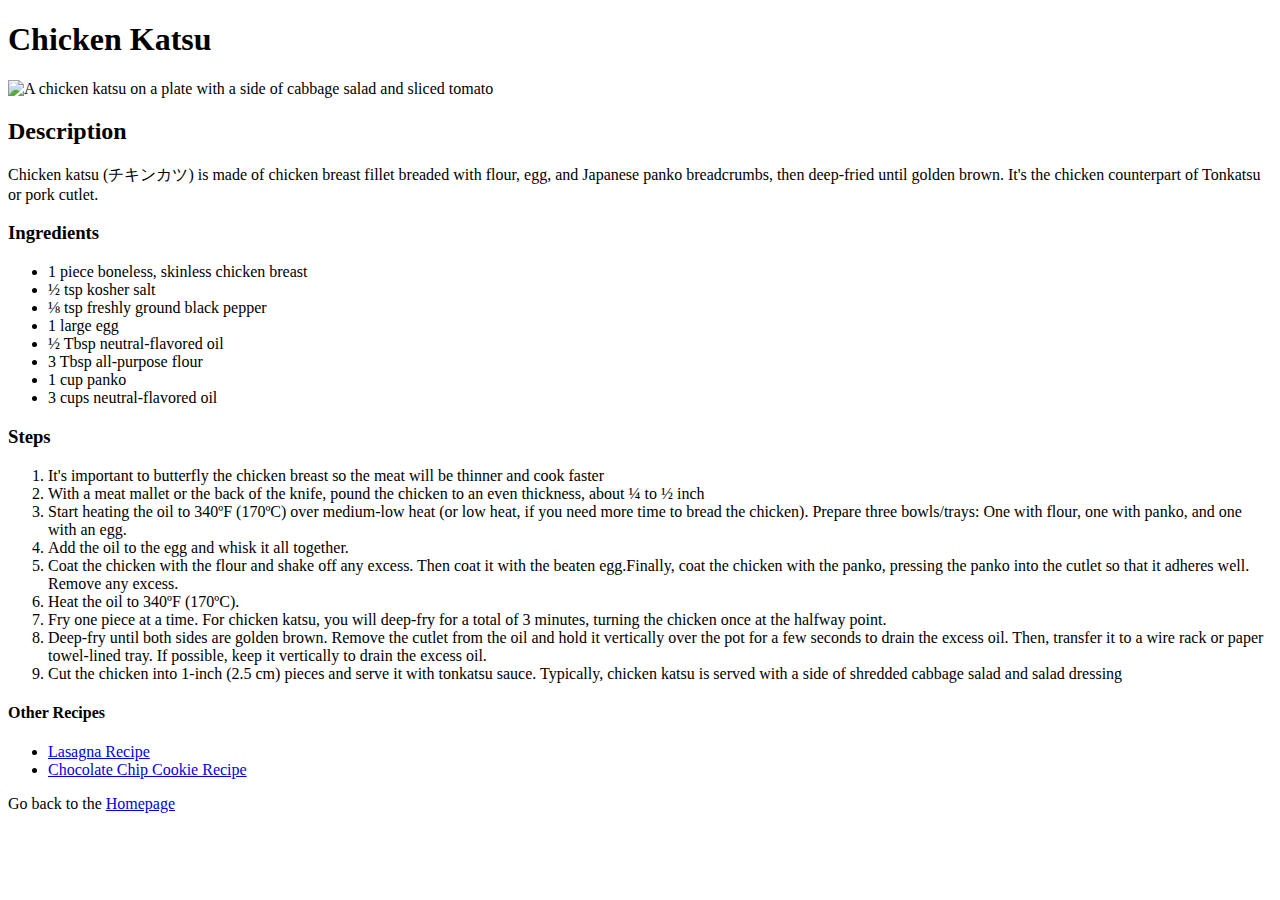
==== recipes/chicken-katsu.html @ a15e0325 "Add and modify html files" ====
<!DOCTYPE html>
<html lang="en">

<head>
    <meta charset="UTF-8">
    <title>Chicken Katsu</title>
</head>

<body>
    <h1>Chicken Katsu</h1>
    <img src="https://www.justonecookbook.com/wp-content/uploads/2021/10/Chicken-Katsu-3836-I-2.jpg" alt="A chicken katsu on a plate with a side of cabbage salad and sliced tomato">

    <h2>Description</h2>
    <p>Chicken katsu (チキンカツ) is made of chicken breast fillet breaded with flour, egg, and Japanese panko breadcrumbs, then deep-fried until golden brown. It's the chicken counterpart of Tonkatsu or pork cutlet.</p>

    <h3>Ingredients</h3>
        <ul>
            <li>1 piece boneless, skinless chicken breast</li>
            <li>½ tsp kosher salt</li>
            <li>⅛ tsp freshly ground black pepper</li>
            <li>1 large egg </li>
            <li>½ Tbsp neutral-flavored oil</li>
            <li>3 Tbsp all-purpose flour</li>
            <li>1 cup panko</li>
            <li>3 cups neutral-flavored oil</li>
        </ul>

    <h3>Steps</h3>
        <ol>
            <li>It's important to butterfly the chicken breast so the meat will be thinner and cook faster</li>
            <li>With a meat mallet or the back of the knife, pound the chicken to an even thickness, about ¼ to ½ inch</li>
            <li>Start heating the oil to 340ºF (170ºC) over medium-low heat (or low heat, if you need more time to bread the chicken). Prepare three bowls/trays: One with flour, one with panko, and one with an egg.</li>
            <li>Add the oil to the egg and whisk it all together.</li>
            <li>Coat the chicken with the flour and shake off any excess. Then coat it with the beaten egg.Finally, coat the chicken with the panko, pressing the panko into the cutlet so that it adheres well. Remove any excess.</li>
            <li>Heat the oil to 340ºF (170ºC).</li>
            <li>Fry one piece at a time. For chicken katsu, you will deep-fry for a total of 3 minutes, turning the chicken once at the halfway point.</li>
            <li>Deep-fry until both sides are golden brown. Remove the cutlet from the oil and hold it vertically over the pot for a few seconds to drain the excess oil. Then, transfer it to a wire rack or paper towel-lined tray. If possible, keep it vertically to drain the excess oil.</li>
            <li>Cut the chicken into 1-inch (2.5 cm) pieces and serve it with tonkatsu sauce. Typically, chicken katsu is served with a side of shredded cabbage salad and salad dressing</li>
        </ol>

<h4>Other Recipes</h4>
<ul>
    <li><a href="lasagna.html">Lasagna Recipe</a></li>
    <li><a href="cookies.html">Chocolate Chip Cookie Recipe</a></li>
</ul>

<p>Go back to the <a href="../index.html">Homepage</a></p>
</body>
</html>
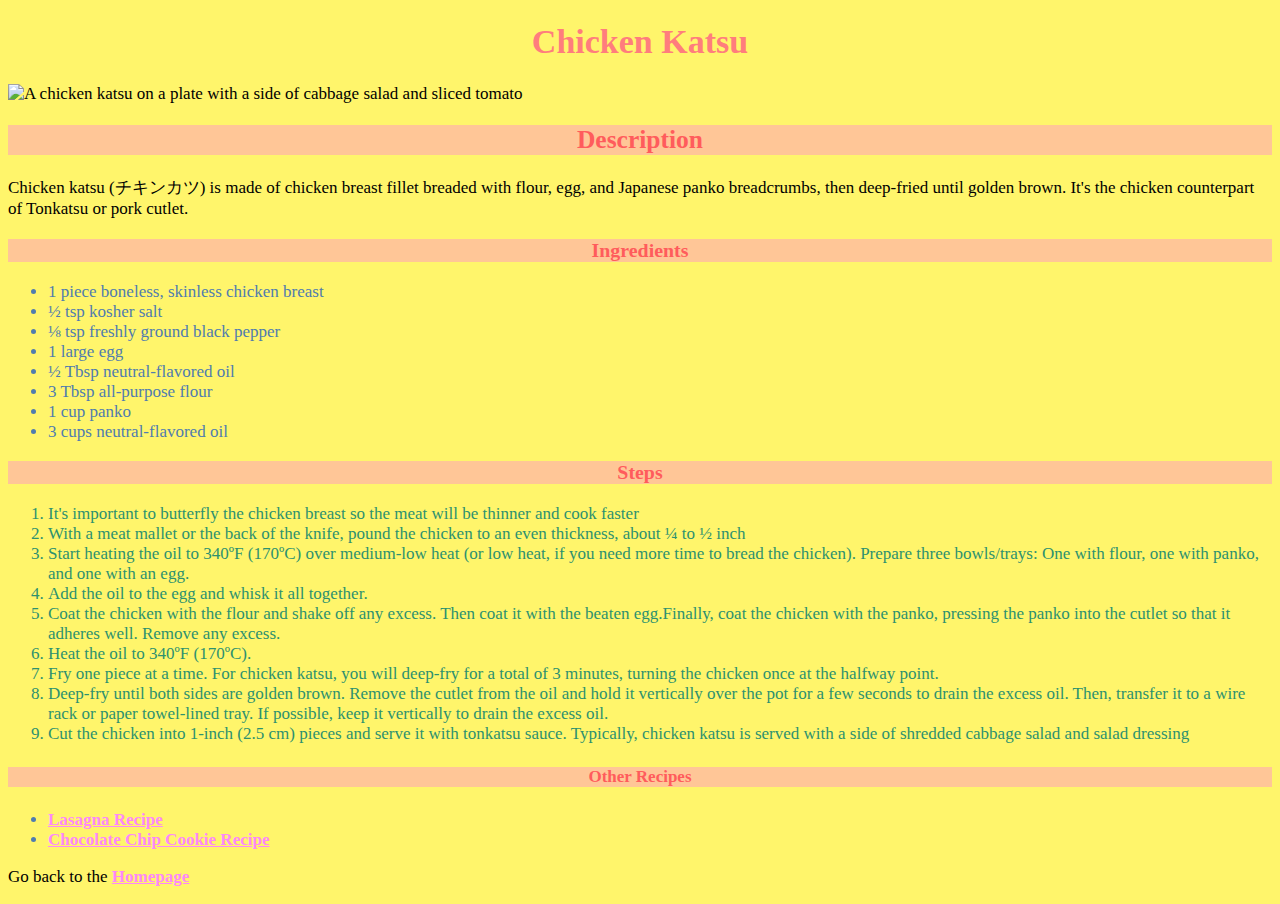
==== commit 6b338c4a: "Add basic CSS" ====
--- a/recipes/chicken-katsu.html
+++ b/recipes/chicken-katsu.html
@@ -4,16 +4,17 @@
 <head>
     <meta charset="UTF-8">
     <title>Chicken Katsu</title>
+    <link rel="stylesheet" href="../style.css">
 </head>
 
 <body>
     <h1>Chicken Katsu</h1>
     <img src="https://www.justonecookbook.com/wp-content/uploads/2021/10/Chicken-Katsu-3836-I-2.jpg" alt="A chicken katsu on a plate with a side of cabbage salad and sliced tomato">
 
-    <h2>Description</h2>
+    <h2 class="divide">Description</h2>
     <p>Chicken katsu (チキンカツ) is made of chicken breast fillet breaded with flour, egg, and Japanese panko breadcrumbs, then deep-fried until golden brown. It's the chicken counterpart of Tonkatsu or pork cutlet.</p>
 
-    <h3>Ingredients</h3>
+    <h3 class="divide">Ingredients</h3>
         <ul>
             <li>1 piece boneless, skinless chicken breast</li>
             <li>½ tsp kosher salt</li>
@@ -25,7 +26,7 @@
             <li>3 cups neutral-flavored oil</li>
         </ul>
 
-    <h3>Steps</h3>
+    <h3 class="divide">Steps</h3>
         <ol>
             <li>It's important to butterfly the chicken breast so the meat will be thinner and cook faster</li>
             <li>With a meat mallet or the back of the knife, pound the chicken to an even thickness, about ¼ to ½ inch</li>
@@ -38,7 +39,7 @@
             <li>Cut the chicken into 1-inch (2.5 cm) pieces and serve it with tonkatsu sauce. Typically, chicken katsu is served with a side of shredded cabbage salad and salad dressing</li>
         </ol>
 
-<h4>Other Recipes</h4>
+<h4 class="divide">Other Recipes</h4>
 <ul>
     <li><a href="lasagna.html">Lasagna Recipe</a></li>
     <li><a href="cookies.html">Chocolate Chip Cookie Recipe</a></li>
--- a/style.css
+++ b/style.css
@@ -0,0 +1,46 @@
+body {
+    background-color: #fff56b;
+    font-family: Garamond, serif;
+    font-size: 17px;
+}
+
+h1 {
+    color: rgb(255, 125, 125);
+    font-weight: bold;
+    text-align: center;
+}
+
+img {
+    height: auto;
+    width: 700px;
+}
+
+.homepg {
+    height: auto;
+    width: 1050px;
+}
+
+.divide {
+    color: #ff5c5c;
+    background-color: #ffaeaea9;
+    font-style: bolder;
+    text-align: center;
+}
+
+a {
+    color: #fd88f9;
+    font-weight: bolder;
+}
+
+ul,
+ol {
+    font-weight: 500;
+}
+
+ul {
+    color: rgb(80, 124, 175);
+}
+
+ol {
+    color: rgb(45, 145, 111);
+}